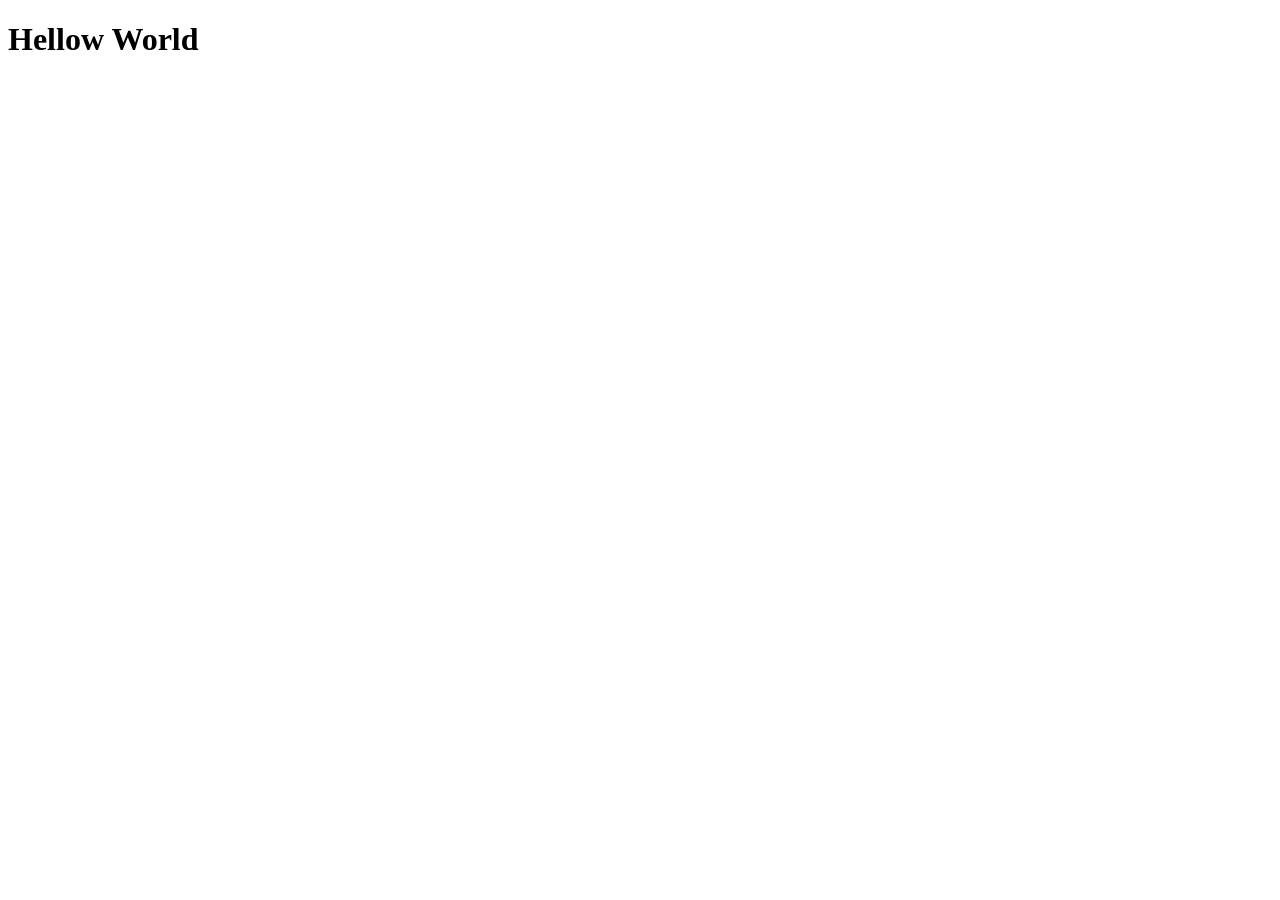
==== index.html @ 24da48f1 "add new file" ====
<!DOCTYPE html>
<html lang="en">
<head>
    <meta charset="UTF-8">
    <meta name="viewport" content="width=device-width, initial-scale=1.0">
    <title>our conseptual page</title>
    <link rel="stylesheet" href="styles/style.css">
    
</head>
<body>
    <h1>Hellow World</h1>
</body>
</html>
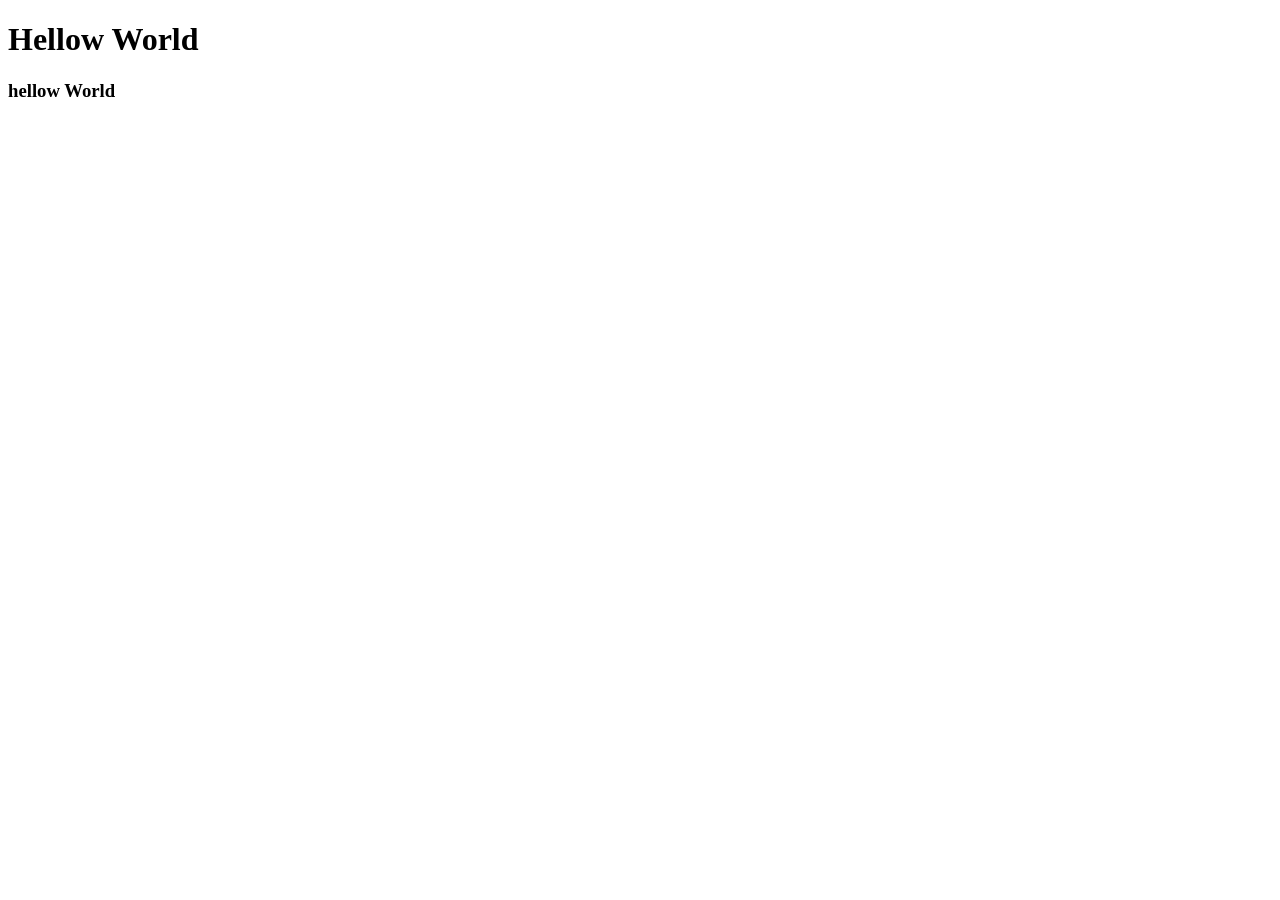
==== commit bb3d2a4d: "add new file" ====
--- a/index.html
+++ b/index.html
@@ -3,11 +3,12 @@
 <head>
     <meta charset="UTF-8">
     <meta name="viewport" content="width=device-width, initial-scale=1.0">
-    <title>our conseptual page</title>
+    <title>our conseptual pageik</title>
     <link rel="stylesheet" href="styles/style.css">
     
 </head>
 <body>
     <h1>Hellow World</h1>
+   <h3> hellow World</h3>
 </body>
 </html>
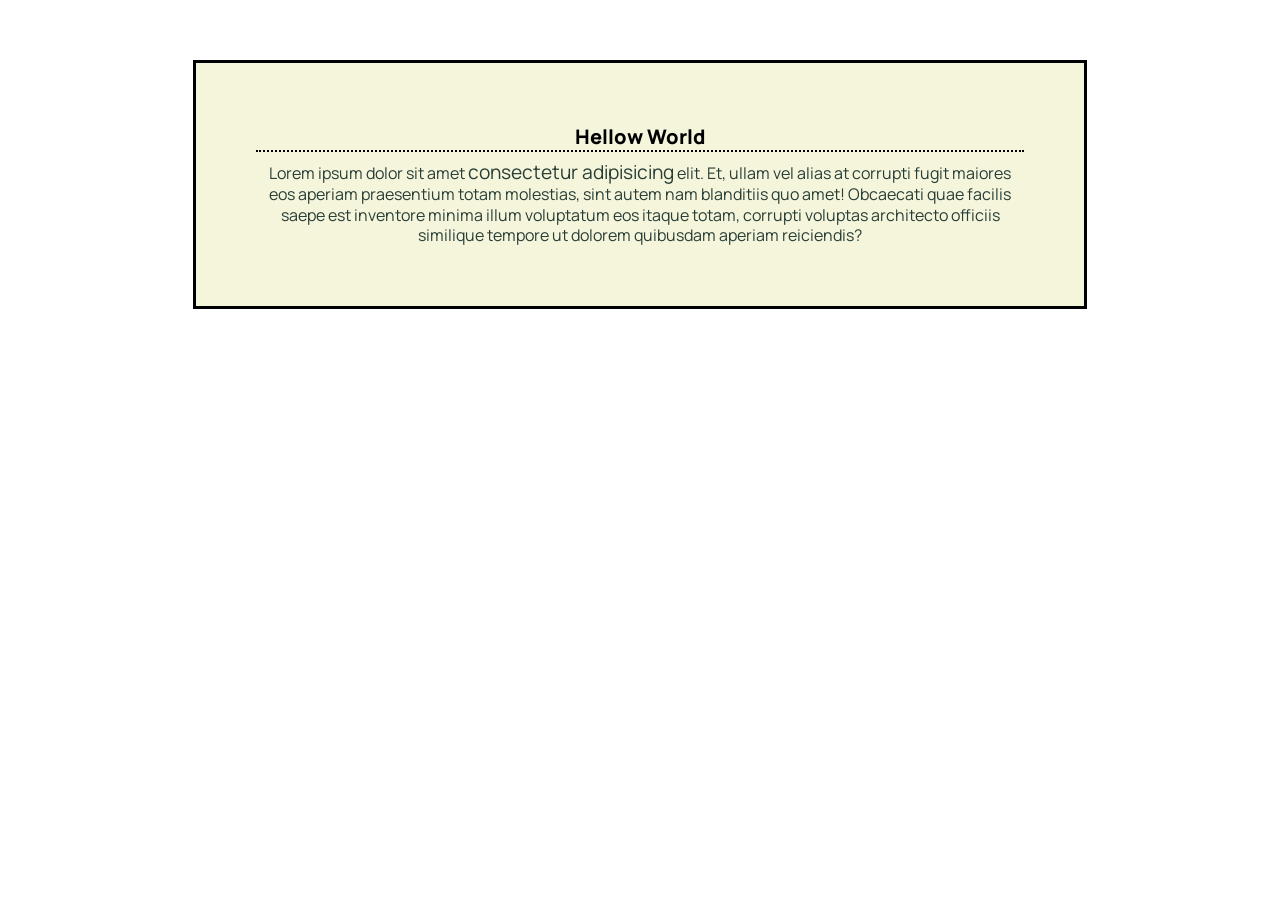
==== commit 149b904c: "add new file" ====
--- a/index.html
+++ b/index.html
@@ -3,12 +3,17 @@
 <head>
     <meta charset="UTF-8">
     <meta name="viewport" content="width=device-width, initial-scale=1.0">
-    <title>our conseptual pageik</title>
+    <title>our conseptual page</title>
+    <link rel="preconnect" href="https://fonts.googleapis.com">
+<link rel="preconnect" href="https://fonts.gstatic.com" crossorigin>
+<link href="https://fonts.googleapis.com/css2?family=Manrope:wght@200..800&display=swap" rel="stylesheet">
     <link rel="stylesheet" href="styles/style.css">
     
 </head>
 <body>
+    <div class="container">
     <h1>Hellow World</h1>
-   <h3> hellow World</h3>
+    <p>Lorem ipsum dolor sit amet <span class="imp">consectetur adipisicing</span> elit. Et, ullam vel alias at corrupti fugit maiores eos aperiam praesentium totam molestias, sint autem nam blanditiis quo amet! Obcaecati quae facilis saepe est inventore minima illum voluptatum eos itaque totam, corrupti voluptas architecto officiis similique tempore ut dolorem quibusdam aperiam reiciendis?</p>
+  </div>
 </body>
 </html>
--- a/styles/style.css
+++ b/styles/style.css
@@ -0,0 +1,40 @@
+*{
+    padding: 0px;
+    margin: 0px;
+}
+.container h1 {
+   
+    text-align: center; 
+     font-family: "Manrope", sans-serif;
+     font-size: 20px;
+     font-weight: 800;
+     border: black dotted 2px;
+     border-top: 0px;
+     border-left: 0px;
+    border-right: 0px;
+     margin-bottom: 10px;
+}
+
+
+.container{
+    width: 60%;
+    /* margin-left: auto;
+    margin-right: auto; */
+    margin: 60px auto;
+    background-color: beige;
+    padding: 60px;
+    border: solid black;
+}
+.container p {
+    text-align: center;
+    line-height: 1.3em;
+ color: rgb(39, 61, 54); 
+  font-family: "Manrope", sans-serif;
+  font-optical-sizing: auto;
+  font-weight: 100px;
+  font-style: normal;
+
+}
+.container p .imp{
+    font-size: 1.2em;
+}
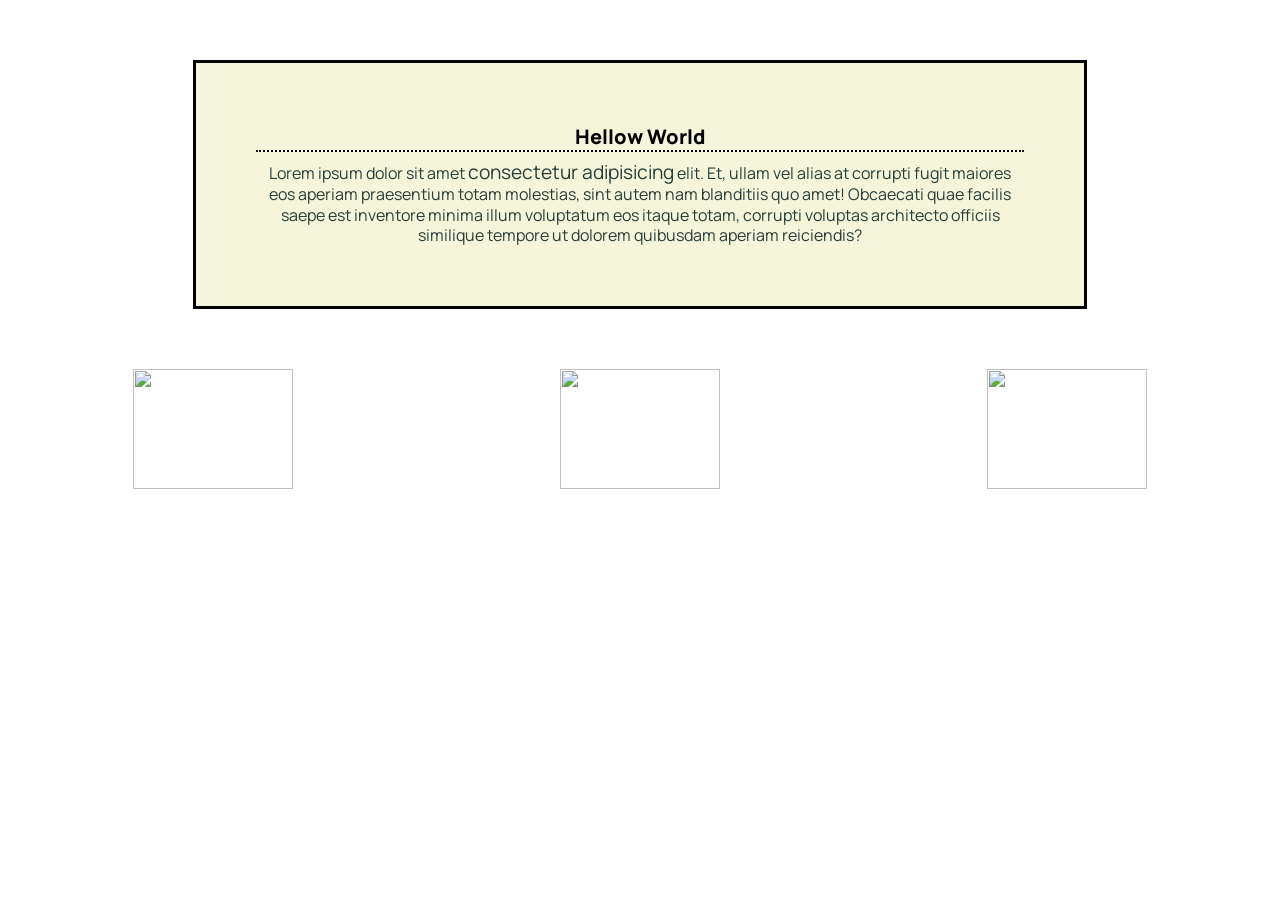
==== commit 7bbe8333: "add new file" ====
--- a/index.html
+++ b/index.html
@@ -15,5 +15,11 @@
     <h1>Hellow World</h1>
     <p>Lorem ipsum dolor sit amet <span class="imp">consectetur adipisicing</span> elit. Et, ullam vel alias at corrupti fugit maiores eos aperiam praesentium totam molestias, sint autem nam blanditiis quo amet! Obcaecati quae facilis saepe est inventore minima illum voluptatum eos itaque totam, corrupti voluptas architecto officiis similique tempore ut dolorem quibusdam aperiam reiciendis?</p>
   </div>
+<div class="img-container">
+    <img src="https://cdn.britannica.com/55/174255-050-526314B6/brown-Guernsey-cow.jpg" alt="">
+    <img src="https://media.4-paws.org/4/5/0/3/45033df12d6383bcd98cf56a9975c134dc167b22/VIER%20PFOTEN_2016-11-14_059.jpg" alt="">
+    <img src="https://encrypted-tbn0.gstatic.com/images?q=tbn:ANd9GcSFiYIxwIWYMR-HGQ0VM8SgnnBSA4A7MGbu4F5MCkqHIojoC1nUwkYJPVuM&s=10" alt="">
+</div>
+
 </body>
 </html>
--- a/styles/style.css
+++ b/styles/style.css
@@ -37,4 +37,14 @@
 }
 .container p .imp{
     font-size: 1.2em;
+}
+
+.img-container{
+    display: flex;
+    justify-content: space-around;
+}
+
+.img-container img {
+    width: 160px;
+    height: 120px;
 }
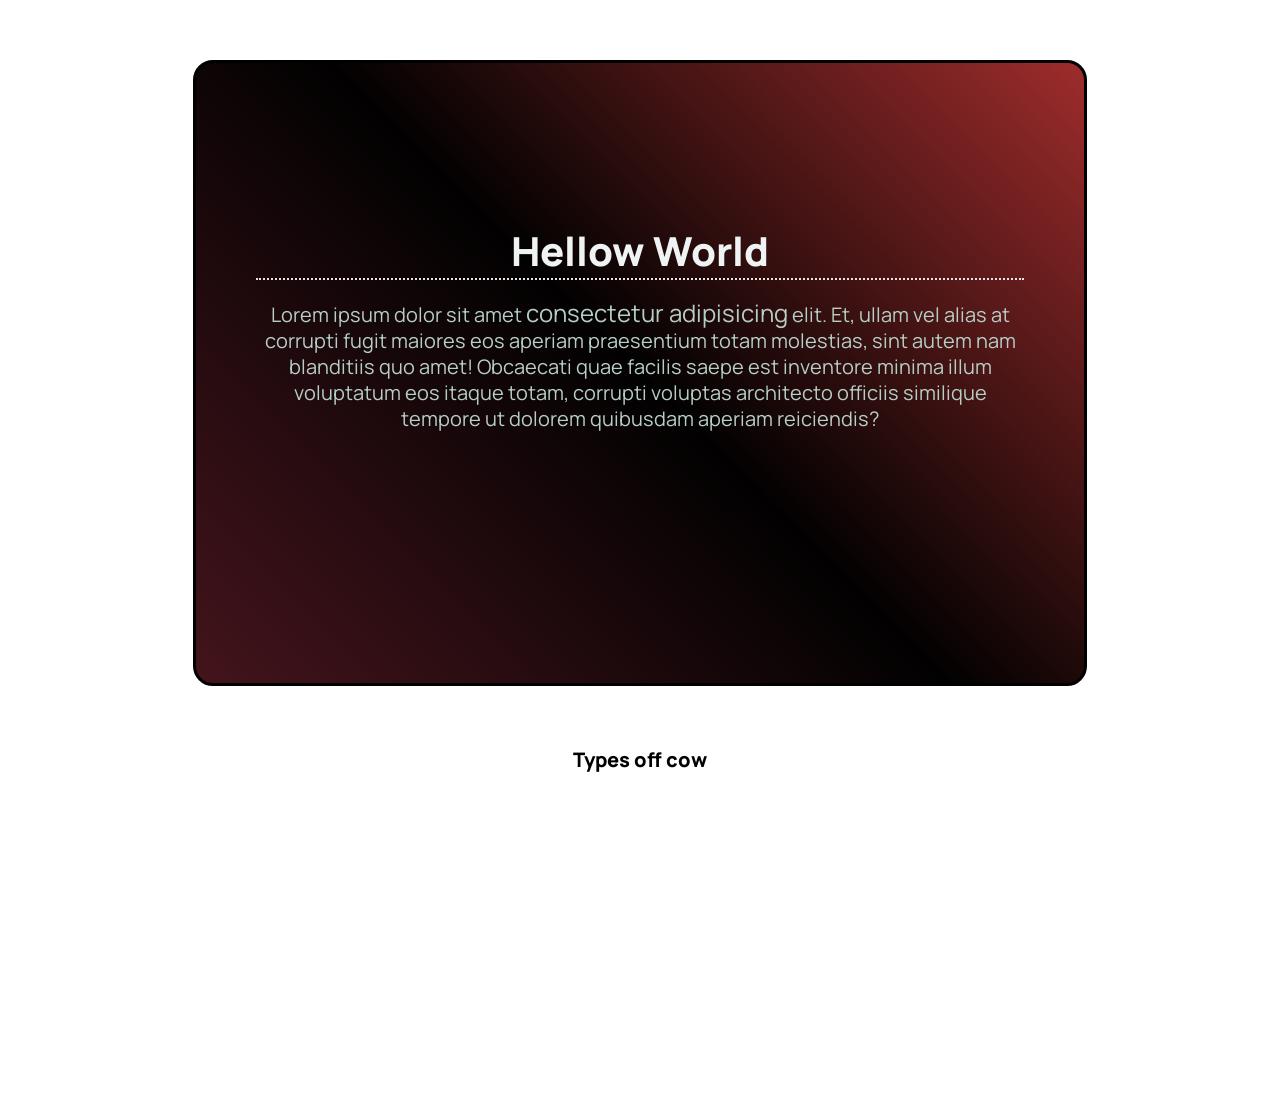
==== commit 7f6901fa: "add new file" ====
--- a/index.html
+++ b/index.html
@@ -15,11 +15,14 @@
     <h1>Hellow World</h1>
     <p>Lorem ipsum dolor sit amet <span class="imp">consectetur adipisicing</span> elit. Et, ullam vel alias at corrupti fugit maiores eos aperiam praesentium totam molestias, sint autem nam blanditiis quo amet! Obcaecati quae facilis saepe est inventore minima illum voluptatum eos itaque totam, corrupti voluptas architecto officiis similique tempore ut dolorem quibusdam aperiam reiciendis?</p>
   </div>
+
+<div class="section-cotainer">
+    <h1>Types off cow</h1>
 <div class="img-container">
     <img src="https://cdn.britannica.com/55/174255-050-526314B6/brown-Guernsey-cow.jpg" alt="">
     <img src="https://media.4-paws.org/4/5/0/3/45033df12d6383bcd98cf56a9975c134dc167b22/VIER%20PFOTEN_2016-11-14_059.jpg" alt="">
     <img src="https://encrypted-tbn0.gstatic.com/images?q=tbn:ANd9GcSFiYIxwIWYMR-HGQ0VM8SgnnBSA4A7MGbu4F5MCkqHIojoC1nUwkYJPVuM&s=10" alt="">
 </div>
-
+</div>
 </body>
 </html>
--- a/styles/style.css
+++ b/styles/style.css
@@ -3,32 +3,37 @@
     margin: 0px;
 }
 .container h1 {
-   
+   padding-top: 100px;
     text-align: center; 
      font-family: "Manrope", sans-serif;
-     font-size: 20px;
+     font-size: 40px;
      font-weight: 800;
-     border: black dotted 2px;
+     border: rgb(233, 228, 228) dotted 2px;
      border-top: 0px;
      border-left: 0px;
     border-right: 0px;
      margin-bottom: 10px;
+     color: rgb(240, 243, 243);
 }
 
 
 .container{
+    height: 500px;
     width: 60%;
     /* margin-left: auto;
     margin-right: auto; */
     margin: 60px auto;
-    background-color: beige;
+   background: linear-gradient(45deg, rgb(68, 20, 28), rgb(2, 1, 1) ,rgb(158, 44, 44));
     padding: 60px;
     border: solid black;
+    border-radius: 20px;
 }
 .container p {
+    padding-top: 10px;
     text-align: center;
+    font-size: 20px;
     line-height: 1.3em;
- color: rgb(39, 61, 54); 
+ color: rgb(183, 206, 199); 
   font-family: "Manrope", sans-serif;
   font-optical-sizing: auto;
   font-weight: 100px;
@@ -41,10 +46,22 @@
 
 .img-container{
     display: flex;
-    justify-content: space-around;
+    justify-content: center;
+    gap: 10px;
 }
 
 .img-container img {
-    width: 160px;
-    height: 120px;
+    width: 500px;
+    height: 300px;
+    clip-path: inset(15% 15% 15% 15% round 10% 10% 10% 10%);
+}
+
+.section-cotainer h1{
+    margin-bottom: 20px;
+text-align: center;
+ font-family: "Manrope", sans-serif;
+ font-size: 20px;
+ font-weight: 800;
+
+
 }
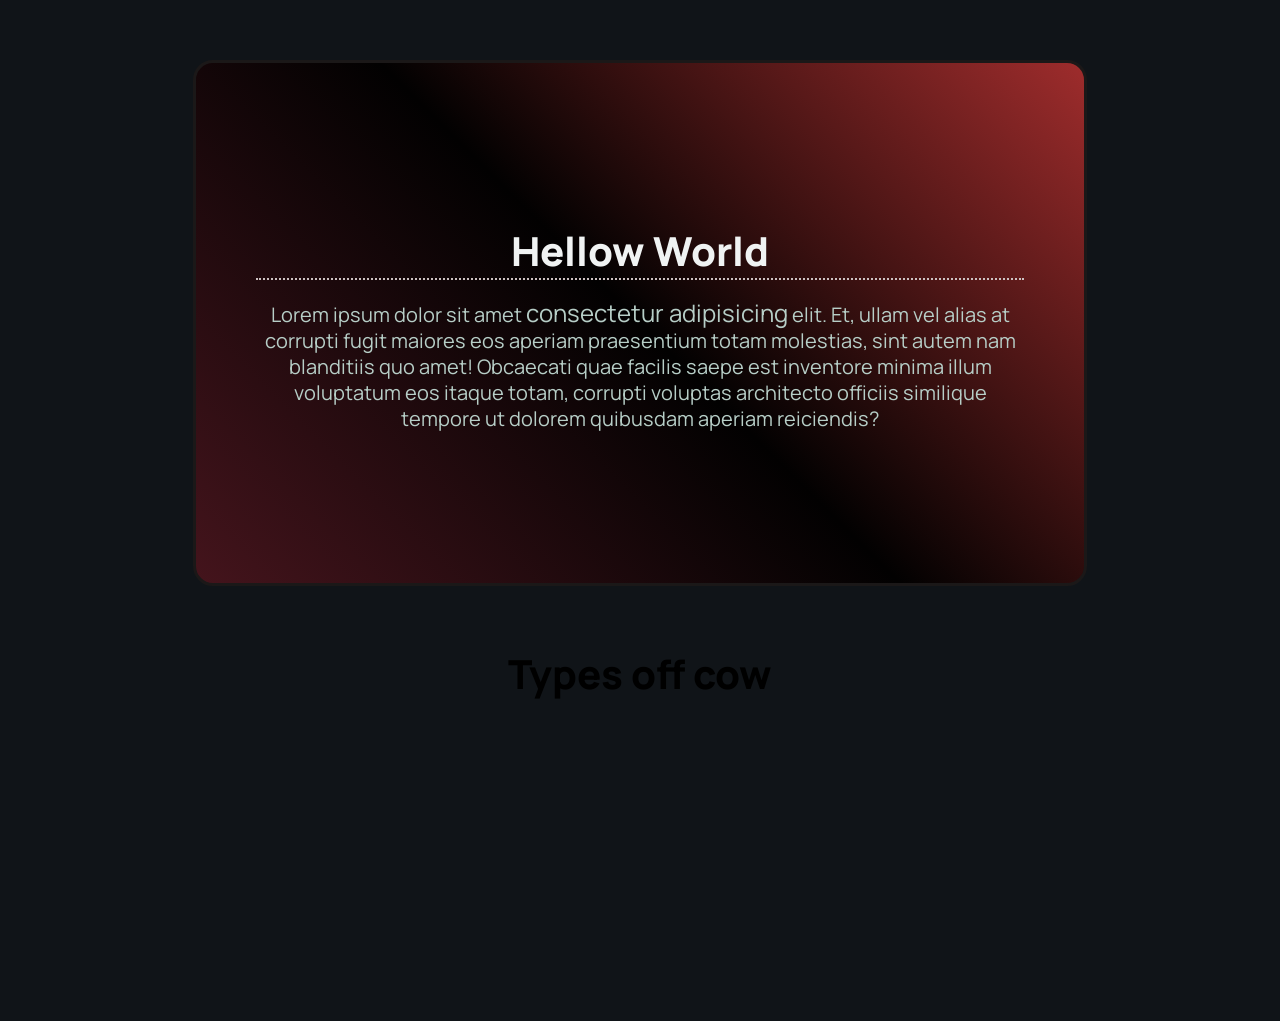
==== commit 6a19cfe8: "add new file" ====
--- a/index.html
+++ b/index.html
@@ -10,7 +10,7 @@
     <link rel="stylesheet" href="styles/style.css">
     
 </head>
-<body>
+<body class="bod">
     <div class="container">
     <h1>Hellow World</h1>
     <p>Lorem ipsum dolor sit amet <span class="imp">consectetur adipisicing</span> elit. Et, ullam vel alias at corrupti fugit maiores eos aperiam praesentium totam molestias, sint autem nam blanditiis quo amet! Obcaecati quae facilis saepe est inventore minima illum voluptatum eos itaque totam, corrupti voluptas architecto officiis similique tempore ut dolorem quibusdam aperiam reiciendis?</p>
--- a/styles/style.css
+++ b/styles/style.css
@@ -1,6 +1,12 @@
 *{
     padding: 0px;
     margin: 0px;
+    
+}
+
+
+.bod{
+    background-color: rgb(16, 20, 24);
 }
 .container h1 {
    padding-top: 100px;
@@ -8,7 +14,7 @@
      font-family: "Manrope", sans-serif;
      font-size: 40px;
      font-weight: 800;
-     border: rgb(233, 228, 228) dotted 2px;
+     border: rgb(204, 193, 193) dotted 2px;
      border-top: 0px;
      border-left: 0px;
     border-right: 0px;
@@ -18,14 +24,14 @@
 
 
 .container{
-    height: 500px;
+    height: 400px;
     width: 60%;
     /* margin-left: auto;
     margin-right: auto; */
     margin: 60px auto;
    background: linear-gradient(45deg, rgb(68, 20, 28), rgb(2, 1, 1) ,rgb(158, 44, 44));
     padding: 60px;
-    border: solid black;
+    border: solid rgb(27, 24, 24);
     border-radius: 20px;
 }
 .container p {
@@ -51,7 +57,7 @@
 }
 
 .img-container img {
-    width: 500px;
+    width: 25;
     height: 300px;
     clip-path: inset(15% 15% 15% 15% round 10% 10% 10% 10%);
 }
@@ -60,7 +66,7 @@
     margin-bottom: 20px;
 text-align: center;
  font-family: "Manrope", sans-serif;
- font-size: 20px;
+ font-size: 40px;
  font-weight: 800;
 
 
